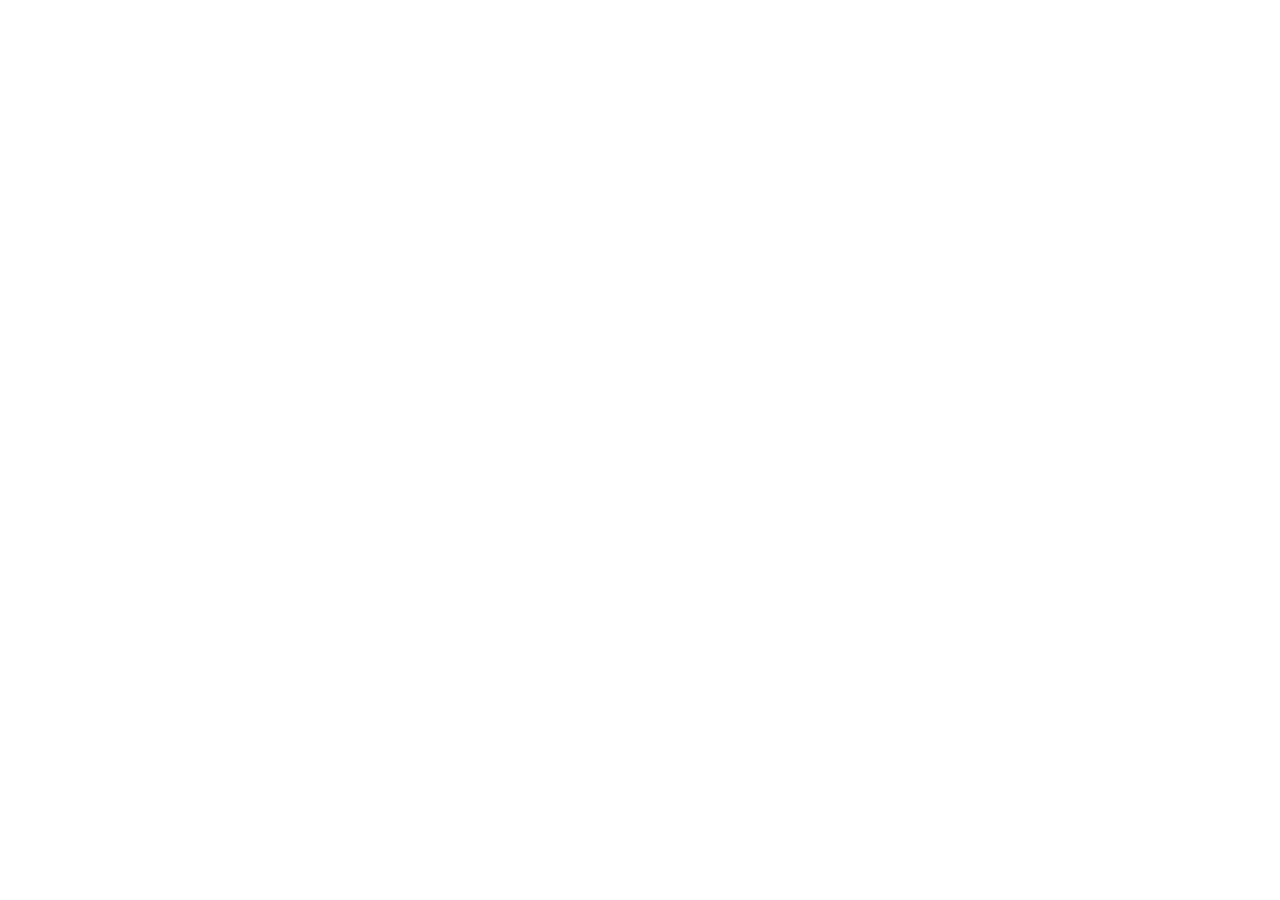
==== index.html @ 36c6b19a "cambio de nombre a index" ====
<html>
    <head>
            <meta charset="utf-8"/>
            <title>Ejercicio</title>
            <link rel="stylesheet" type="text/css" href="trabajointegrador.css" />

    </head>
    <body>

    </body>
</html>
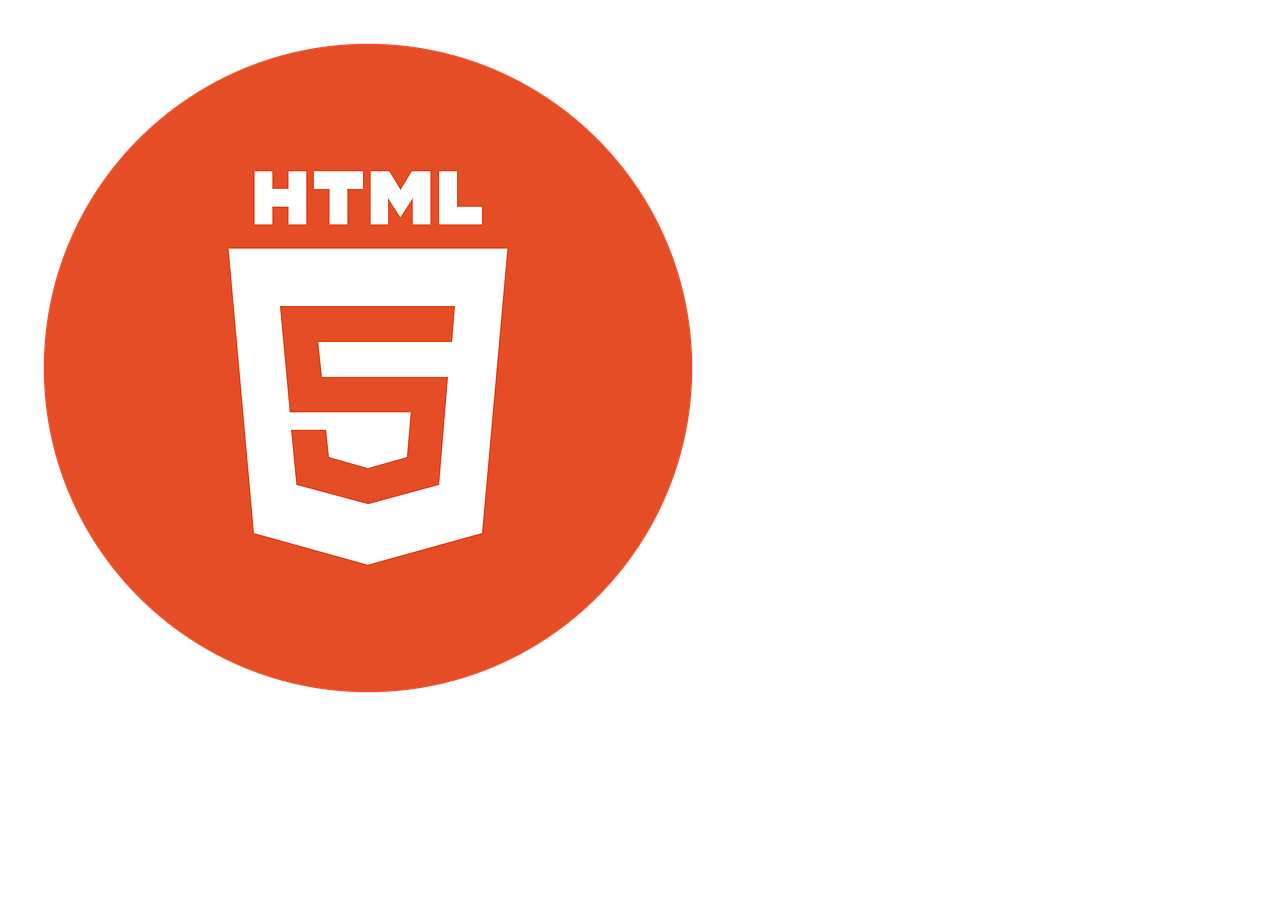
==== commit ad5fa677: "a" ====
--- a/index.html
+++ b/index.html
@@ -5,6 +5,11 @@
             <link rel="stylesheet" type="text/css" href="trabajointegrador.css" />
 
     </head>
+    <div class="header">
+        <div class="logo">
+            <img src="logo.png" alt="logo">
+        </div>
+    </div>
     <body>
 
     </body>
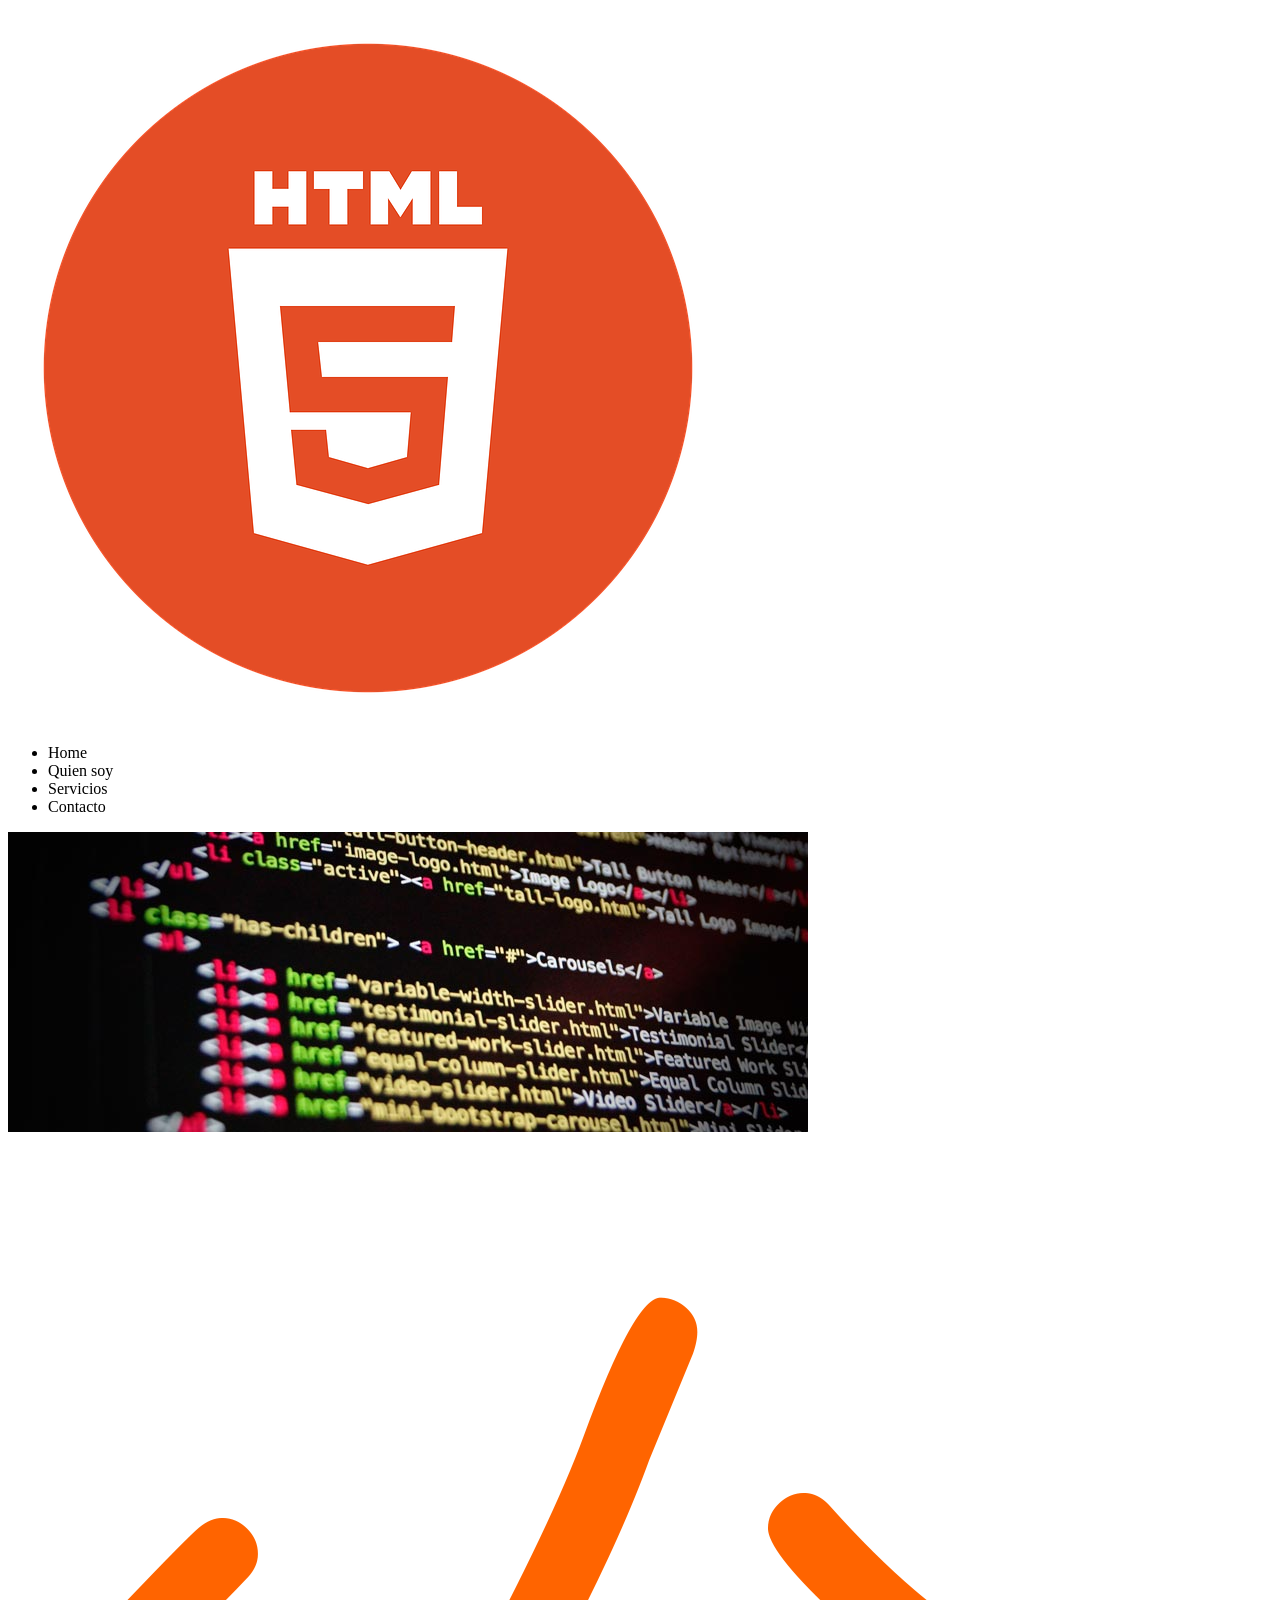
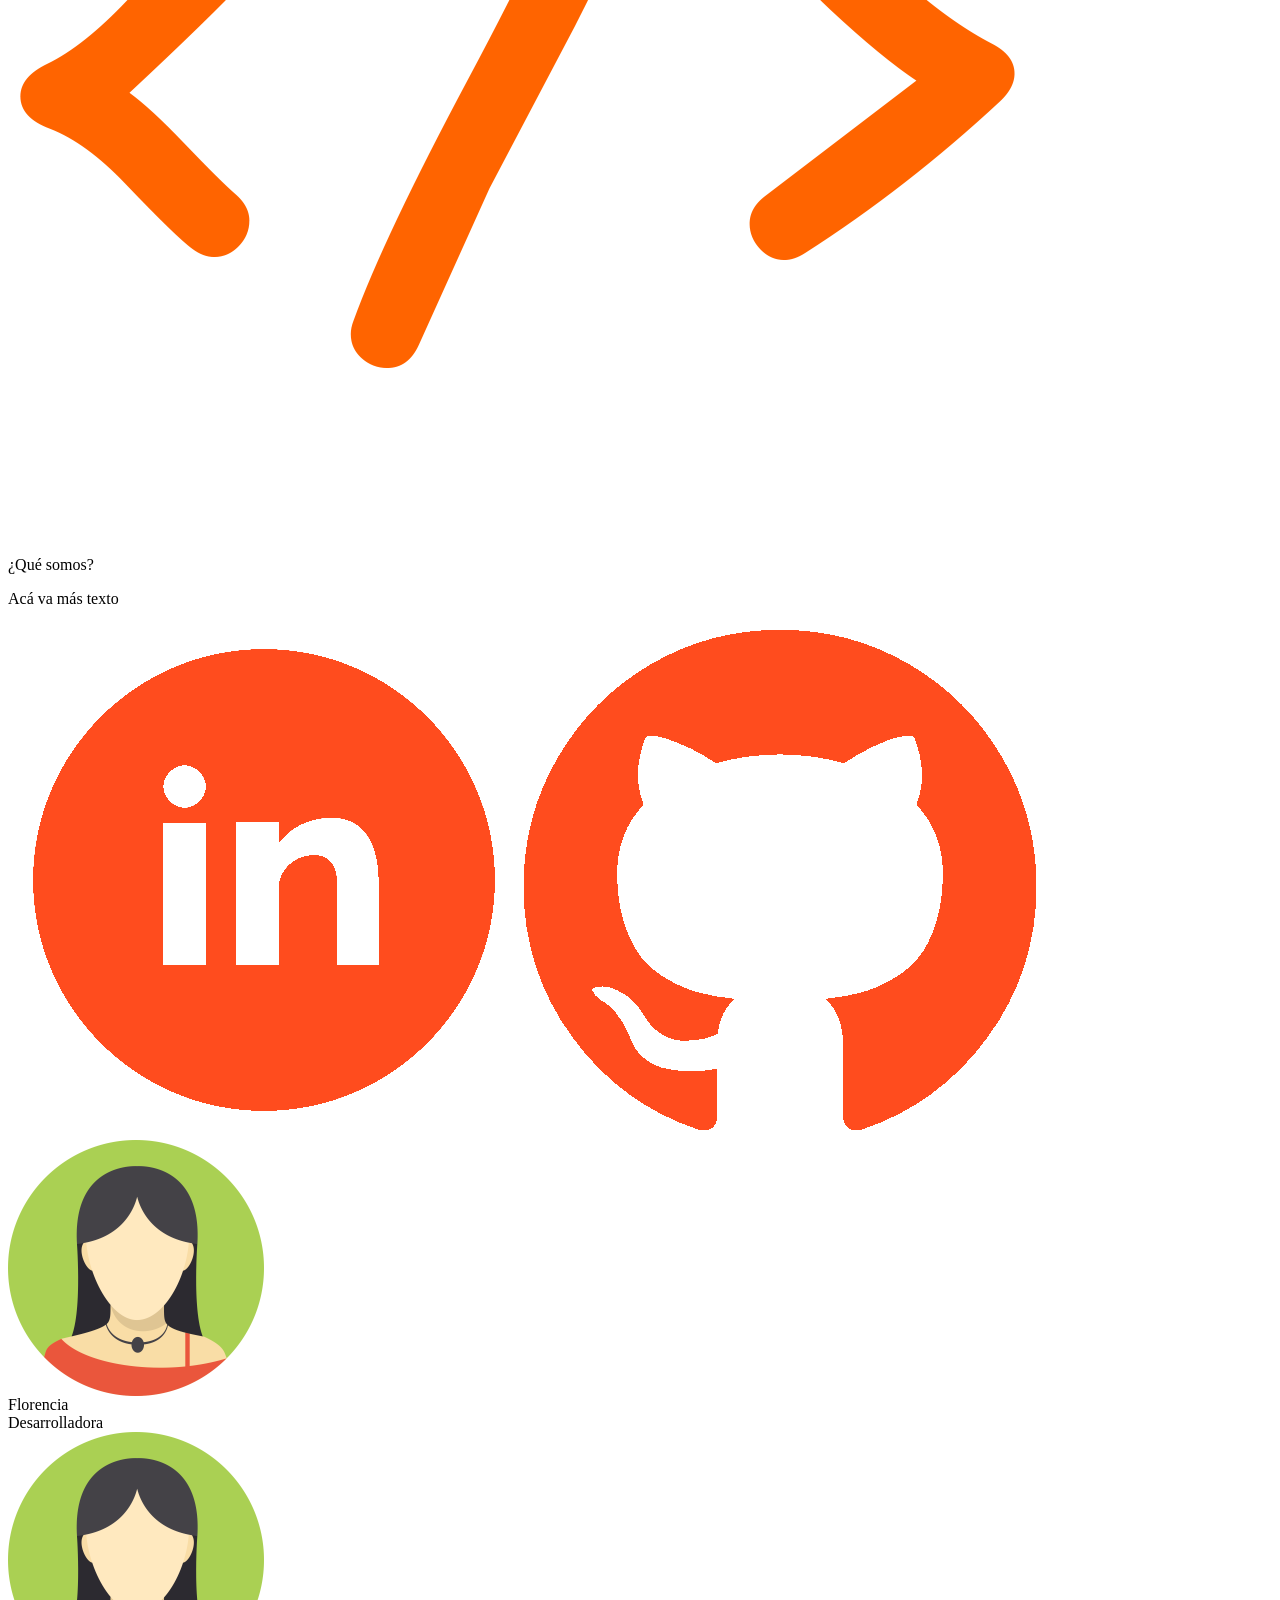
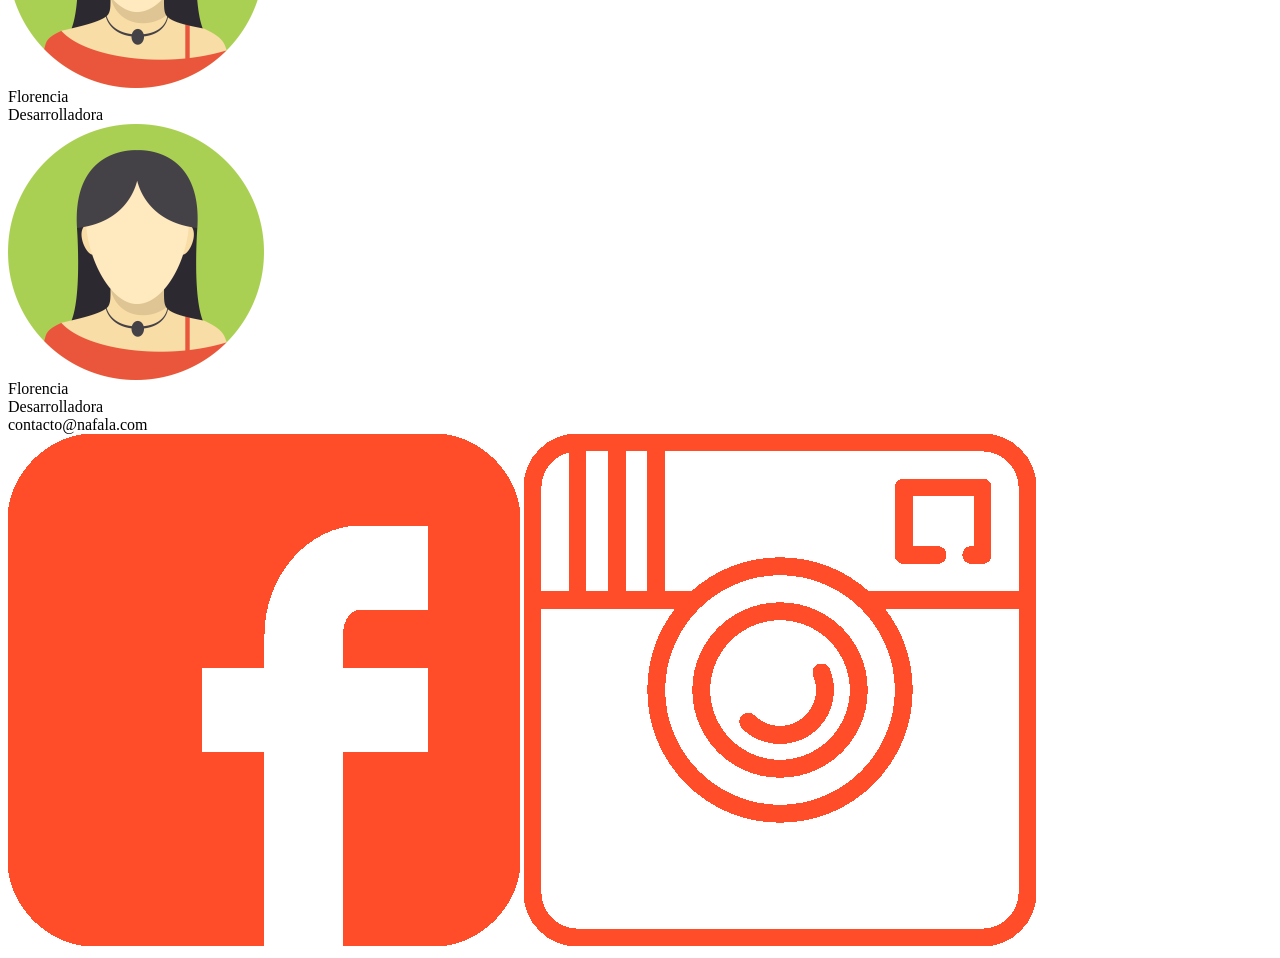
==== commit 428b47e9: "a" ====
--- a/index.html
+++ b/index.html
@@ -5,12 +5,73 @@
             <link rel="stylesheet" type="text/css" href="trabajointegrador.css" />
 
     </head>
+    <body>
     <div class="header">
         <div class="logo">
             <img src="logo.png" alt="logo">
         </div>
-    </div>
-    <body>
-
+        <div class="nav">
+           <ul>
+           <li>Home</li>
+            <li>Quien soy</li>
+            <li>Servicios</li>
+            <li>Contacto</li>
+            </ul>
+           </div>
+         </div>
+         <div class="contenido">
+           <div class="imagen-principal">
+           <img src="banner1.jpg" alt="banner" />
+           </div>
+         <div class="que-somos">
+          <div class="logo-somos">
+          <img src="logo2.png" alt="logo 2" />
+          </div>
+          <div class="texto-somos">
+         <div class="titulo">¿Qué somos?</div>
+             <p>Acá va más texto</p>
+            </div>
+         <div class="logos-sociales">
+             <img src="linkedin.png" alt="LinkedIn" />
+              <img src="github.png" alt="Github" />
+                </div>  
+         </div>
+         <div class="nosotras">
+           <div class="persona">
+              <div class="avatar">
+             <img src="avatar.jpg" />
+            </div> 
+            <div class="descripcion-persona">
+             <div class="nombre-persona">Florencia</div>
+             <div class="nombre-puesto">Desarrolladora</div>
+                </div>
+            </div> 
+            <div class="persona">
+              <div class="avatar">
+                <img src="avatar.jpg" />
+             </div>
+             <div class="descripcion-persona">
+               <div class="nombre-persona">Florencia</div>
+                 <div class="nombre-puesto">Desarrolladora</div>
+                 </div>
+                </div>
+                <div class="persona">
+                 <div class="avatar">
+              <img src="avatar.jpg" />
+                 </div>
+                 <div class="descripcion-persona">
+                 <div class="nombre-persona">Florencia</div>
+                 <div class="nombre-puesto">Desarrolladora</div>
+                    </div>
+                </div>
+            </div>
+        </div>  
+        <div class="footer">
+          <div class="contacto">contacto@nafala.com</div>
+         <div class="redes">
+         <img src="face.png" alt="Facebook" />
+         <img src="insta.png" alt="Instagram" />
+          </div>
+         </div>
     </body>
 </html>
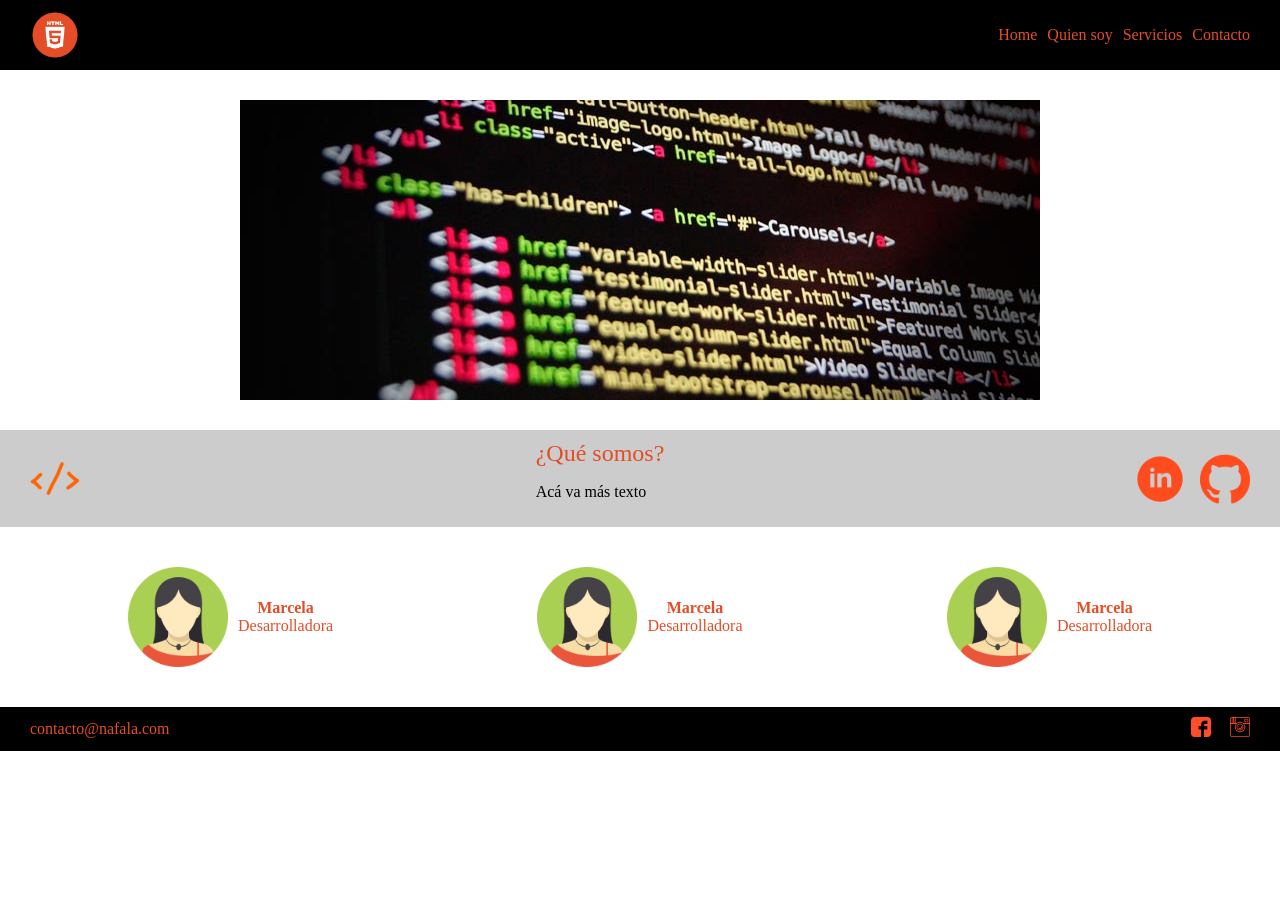
==== commit a58362a2: "a" ====
--- a/index.html
+++ b/index.html
@@ -42,7 +42,7 @@
              <img src="avatar.jpg" />
             </div> 
             <div class="descripcion-persona">
-             <div class="nombre-persona">Florencia</div>
+             <div class="nombre-persona">Marcela</div>
              <div class="nombre-puesto">Desarrolladora</div>
                 </div>
             </div> 
@@ -51,7 +51,7 @@
                 <img src="avatar.jpg" />
              </div>
              <div class="descripcion-persona">
-               <div class="nombre-persona">Florencia</div>
+               <div class="nombre-persona">Marcela</div>
                  <div class="nombre-puesto">Desarrolladora</div>
                  </div>
                 </div>
@@ -60,7 +60,7 @@
               <img src="avatar.jpg" />
                  </div>
                  <div class="descripcion-persona">
-                 <div class="nombre-persona">Florencia</div>
+                 <div class="nombre-persona">Marcela</div>
                  <div class="nombre-puesto">Desarrolladora</div>
                     </div>
                 </div>
--- a/trabajointegrador.css
+++ b/trabajointegrador.css
@@ -0,0 +1,125 @@
+html, body {
+    margin: 0px;
+}
+
+.header, .footer {
+    background: #000;
+    color: #E44D26;
+    width: 100%;
+    display: flex;
+    justify-content: space-between;
+    padding: 10px 30px 10px 30px;
+    box-sizing: border-box;
+}
+
+.header .logo {
+    width: 50px;
+    height: 50px;
+}
+
+.header .logo img,
+.imagen-principal img {
+    width: 100%;
+    height: auto;
+}
+
+.nav ul{
+    display: flex;
+    justify-content: flex-end;
+    align-items: center;
+    list-style-type: none;
+}
+
+.nav ul li {
+    margin-left: 10px;
+}
+
+.imagen-principal {
+    width: 80%;
+    max-width: 800px;
+    margin-left: auto;
+    margin-right: auto;
+    margin-top: 30px;
+    margin-bottom: 30px;
+}
+
+.que-somos {
+    background: #ccc;
+    display: flex;
+    justify-content: space-between;
+    align-items: center;
+    padding: 10px 30px;
+}
+
+.logos-sociales {
+    display: flex;
+}
+
+.logo-somos, .logos-sociales img {
+    width: 50px;
+    height: 50px;
+}
+
+.logos-sociales img {
+    margin-left: 15px;
+}
+
+.logo-somos img{
+    width: 100%;
+    height: auto;
+}
+
+.texto-somos {
+    max-width: 800px;
+    text-align: left;
+}
+
+.texto-somos .titulo {
+    color: #E44D26;
+    font-size: 1.5em;
+}
+
+.nosotras {
+    display: flex;
+    justify-content: space-between;
+    padding: 40px;
+    max-width: 80%;
+    margin-left: auto;
+    margin-right: auto;
+}
+
+.persona {
+    display: flex;
+    align-items: center;
+}
+
+.persona .descripcion-persona {
+    margin-left: 10px;
+    text-align: center;
+    color: #E44D26;
+}
+
+.persona .avatar {
+    width: 100px;
+    height: 100px;
+}
+
+.persona .avatar img {
+    width: 100%;
+    height: auto;
+}
+
+.persona .nombre-persona {
+    font-weight: bold;
+}
+
+.contacto {
+    display: flex;
+    align-items: center;
+}
+
+.redes img{
+    width: 20px;
+    height: 20px;
+    margin-left: 15px;
+}
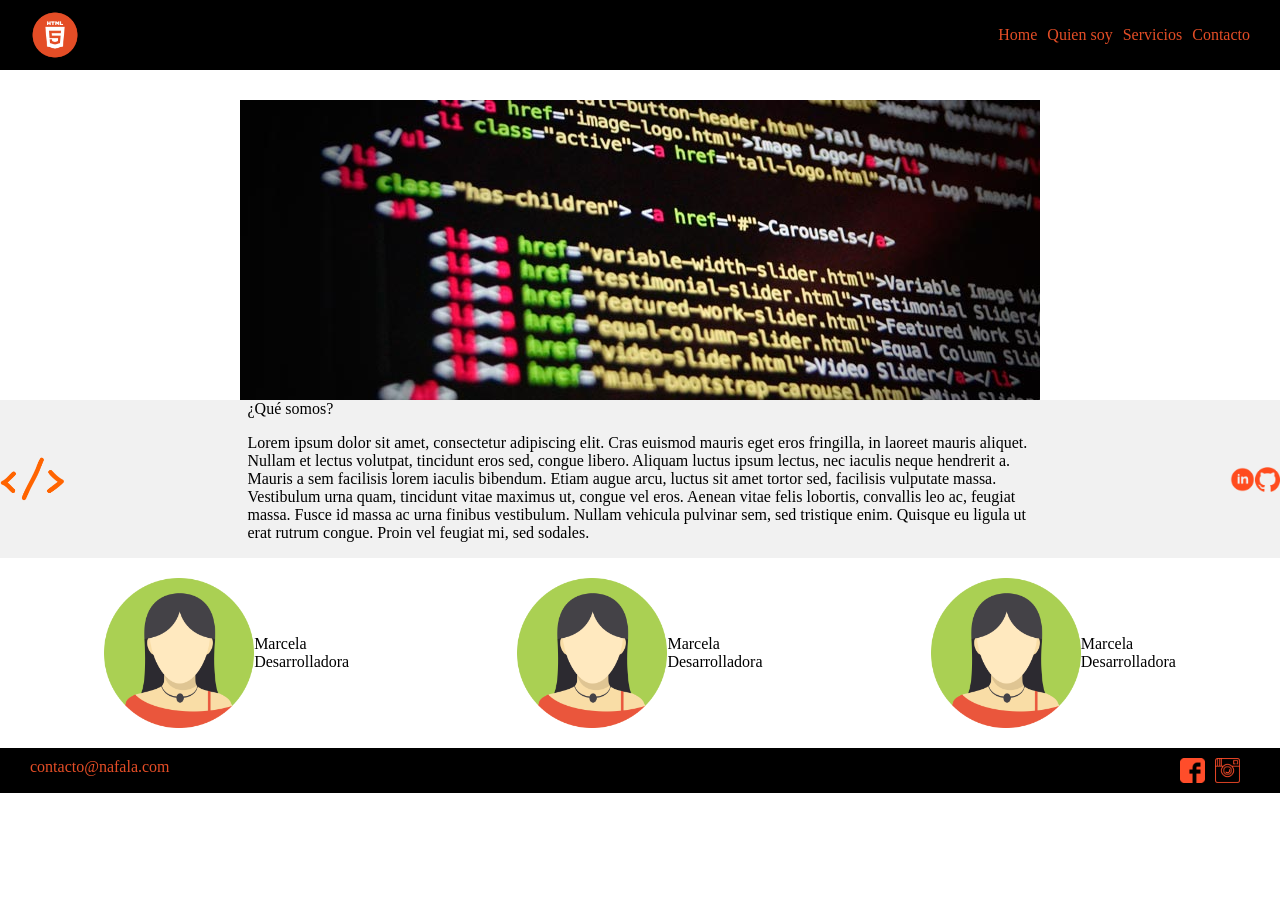
==== commit b77133eb: "a" ====
--- a/index.html
+++ b/index.html
@@ -3,6 +3,9 @@
             <meta charset="utf-8"/>
             <title>Ejercicio</title>
             <link rel="stylesheet" type="text/css" href="trabajointegrador.css" />
+            <link href="https://fonts.googleapis.com/icon?family=Material+Icons"
+      rel="stylesheet">
+            <meta name="viewport" content="width=device-width, initial-scale=1">
 
     </head>
     <body>
@@ -11,6 +14,9 @@
             <img src="logo.png" alt="logo">
         </div>
         <div class="nav">
+         <div class="hamburguesa">
+             <i class="material-icons">menu</i>
+         </div>   
            <ul>
            <li>Home</li>
             <li>Quien soy</li>
@@ -29,11 +35,11 @@
           </div>
           <div class="texto-somos">
          <div class="titulo">¿Qué somos?</div>
-             <p>Acá va más texto</p>
+             <p>Lorem ipsum dolor sit amet, consectetur adipiscing elit. Cras euismod mauris eget eros fringilla, in laoreet mauris aliquet. Nullam et lectus volutpat, tincidunt eros sed, congue libero. Aliquam luctus ipsum lectus, nec iaculis neque hendrerit a. Mauris a sem facilisis lorem iaculis bibendum. Etiam augue arcu, luctus sit amet tortor sed, facilisis vulputate massa. Vestibulum urna quam, tincidunt vitae maximus ut, congue vel eros. Aenean vitae felis lobortis, convallis leo ac, feugiat massa. Fusce id massa ac urna finibus vestibulum. Nullam vehicula pulvinar sem, sed tristique enim. Quisque eu ligula ut erat rutrum congue. Proin vel feugiat mi, sed sodales.</p>
             </div>
          <div class="logos-sociales">
-             <img src="linkedin.png" alt="LinkedIn" />
-              <img src="github.png" alt="Github" />
+             <div class="logo-chico"><img src="linkedin.png" alt="LinkedIn" /></div>
+            <div class="logo-chico"> <img src="github.png" alt="Github" /></div>
                 </div>  
          </div>
          <div class="nosotras">
@@ -69,8 +75,8 @@
         <div class="footer">
           <div class="contacto">contacto@nafala.com</div>
          <div class="redes">
-         <img src="face.png" alt="Facebook" />
-         <img src="insta.png" alt="Instagram" />
+         <div class="logo-chico"><img src="face.png" alt="Facebook" /></div>
+        <div class="logo-chico"> <img src="insta.png" alt="Instagram" /></div>
           </div>
          </div>
     </body>
--- a/trabajointegrador.css
+++ b/trabajointegrador.css
@@ -18,9 +18,16 @@
 }
 
 .header .logo img,
-.imagen-principal img {
+.imagen-principal img,
+.logo-somos img,
+.logo-chico img,
+.avatar img {
     width: 100%;
     height: auto;
+}
+
+.hamburguesa {
+    display: none;
 }
 
 .nav ul{
@@ -40,86 +47,109 @@
     margin-left: auto;
     margin-right: auto;
     margin-top: 30px;
-    margin-bottom: 30px;
 }
 
 .que-somos {
-    background: #ccc;
+    background: #f1f1f1;
     display: flex;
     justify-content: space-between;
     align-items: center;
-    padding: 10px 30px;
+}
+
+.texto-somos {
+    max-width: 800px;
+}
+
+.logo-somos {
+    width: 65px;
+    height: 65px;
+}
+
+.logo-chico {
+    width: 25px;
+    height: 25px;
 }
 
 .logos-sociales {
     display: flex;
 }
 
-.logo-somos, .logos-sociales img {
-    width: 50px;
-    height: 50px;
-}
-
-.logos-sociales img {
-    margin-left: 15px;
-}
-
-.logo-somos img{
-    width: 100%;
-    height: auto;
-}
-
-.texto-somos {
-    max-width: 800px;
-    text-align: left;
-}
-
-.texto-somos .titulo {
-    color: #E44D26;
-    font-size: 1.5em;
-}
-
 .nosotras {
     display: flex;
-    justify-content: space-between;
-    padding: 40px;
-    max-width: 80%;
-    margin-left: auto;
-    margin-right: auto;
+    justify-content: space-around;
+    padding: 20px;
 }
 
 .persona {
     display: flex;
     align-items: center;
+    position: relative;
 }
 
-.persona .descripcion-persona {
-    margin-left: 10px;
-    text-align: center;
-    color: #E44D26;
+.avatar {
+    width: 150px;
+    height: 150px;
 }
 
-.persona .avatar {
-    width: 100px;
-    height: 100px;
+.footer .redes {
+    display: flex;
+    margin-right: 10px;
 }
 
-.persona .avatar img {
-    width: 100%;
-    height: auto;
+.footer .redes .logo-chico{
+    margin-left: 10px;
 }
 
-.persona .nombre-persona {
-    font-weight: bold;
-}
+@media only screen and (max-width:480px){
+    .imagen-principal{
+        width: 100%;
+    }
+    .logo-somos,.logos-sociales{
+        display: none;
 
-.contacto {
-    display: flex;
-    align-items: center;
-}
+    }
+    .texto-somos{
+        padding: 10px;
+    }
+    .hamburguesa{
+        display: block;
+    }
+    .nav:hover ul{
+        display: flex;
+    }
+    .nav{
+        position:relative;
+    }
+    .nav ul li{
+        margin-left: 0px;
+        padding-top: 5px;
+        padding-bottom: 5px;
+    }
+    .nosotras {
+        flex-direction: column;
+        align-items: center,
+    }
+    .persona {
+        margin-top:10PX;
+        margin-bottom: 10px;
+    }
+    .descripcion-persona {
+        display: flex;
+        flex-direction: column;
+        justify-content: space-between;
+        height: 150px;
+        width: 150px;
+        position: absolute;
+        text-align: center;
+    }
+    .nombre-persona, .nombre-puesto {
+        background: #f1f1f1;
+        border-radius: 5px;
+        padding: 3px;
+    }
+    .footer {
+        flex-direction: column;
+        align-items: center;
+    }
+    }
 
-.redes img{
-    width: 20px;
-    height: 20px;
-    margin-left: 15px;
-}
